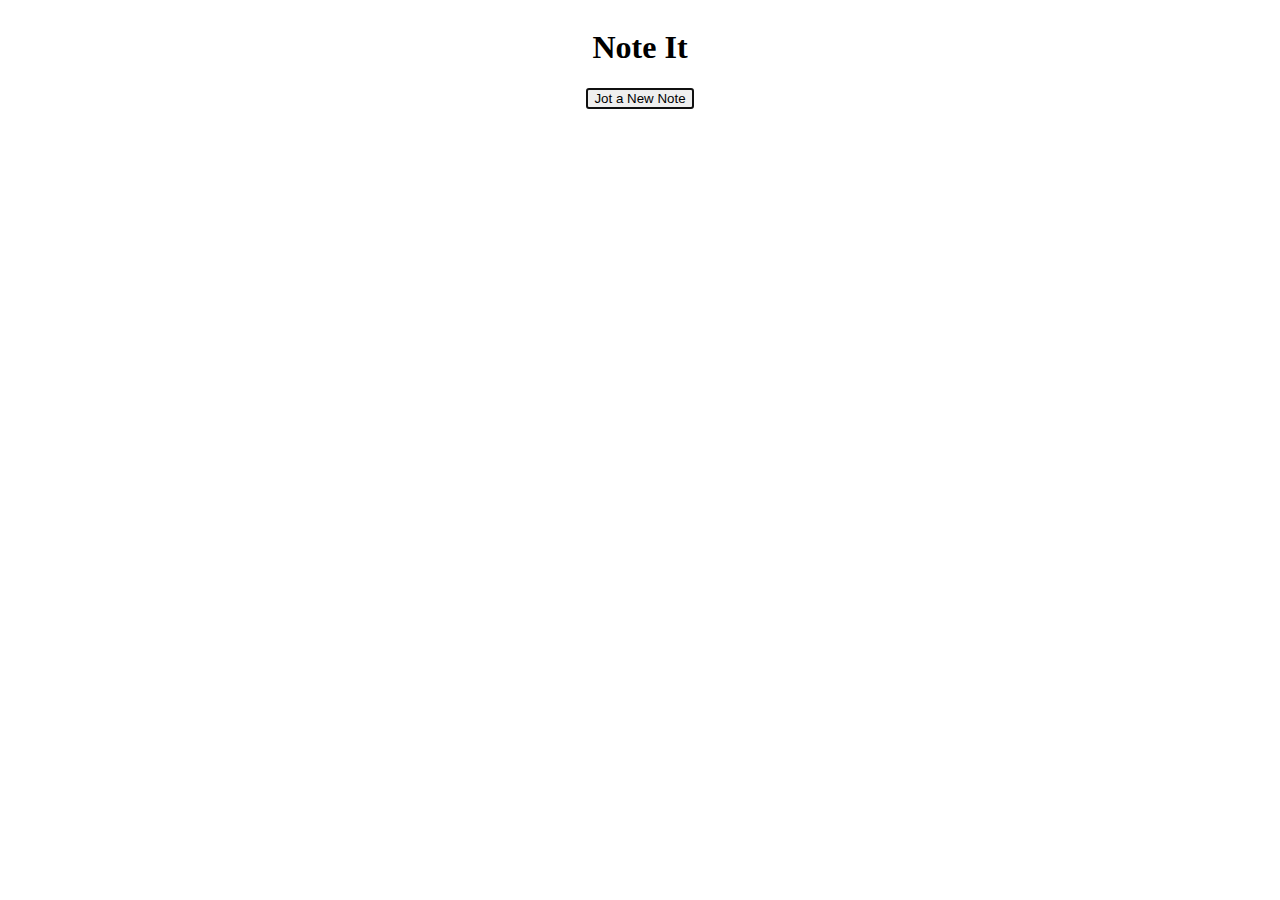
==== index.html @ 761fa4ba "Project attempt" ====
<!DOCTYPE html>
<html lang="en">
<head>
    <meta charset="UTF-8">
    <link href="/styles/styles.css" rel="stylesheet">
    <title>Note It</title>
</head>
<body>
  <header>
    <h1>Note It</h1>
  </header>
  <main>
    <button autofocus id="new-note">Jot a New Note</button>
    <notes-list></notes-list>
  </main>
  <footer>
  </footer>

  <script type="module">
      import ApplicationRunner from "./index.js";

      async function load() {
          document.runner = new ApplicationRunner();
      }

      load();
  </script>
</body>
</html>
---- styles/styles.css ----
:root {
    --border-color: #ccc;
    --border: 1px solid var(--border-color);
    --padding: 0.5rem;
}

header {
    display: flex;
    justify-content: center;
}
main {
    display: flex;
    flex-direction: column;
    align-items: center;
    width: 100%;
    height: 100%;
}
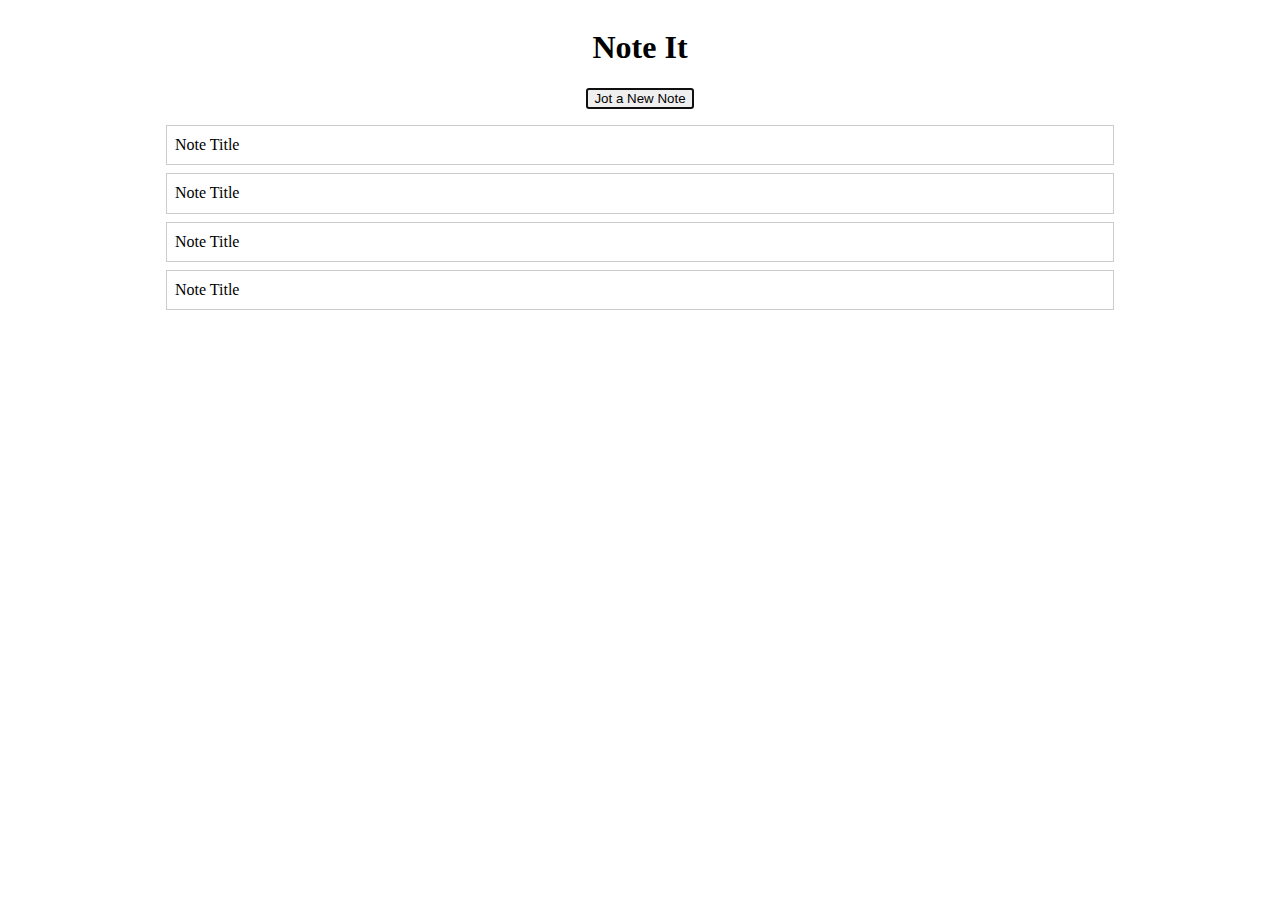
==== commit 6b924482: "Beginning to flesh out the notes-list component" ====
--- a/index.html
+++ b/index.html
@@ -11,7 +11,7 @@
   </header>
   <main>
     <button autofocus id="new-note">Jot a New Note</button>
-    <notes-list></notes-list>
+    <notes-list id="notes-list"></notes-list>
   </main>
   <footer>
   </footer>
--- a/styles/styles.css
+++ b/styles/styles.css
@@ -2,6 +2,7 @@
     --border-color: #ccc;
     --border: 1px solid var(--border-color);
     --padding: 0.5rem;
+    --margin: 0.5rem;
 }
 
 header {
